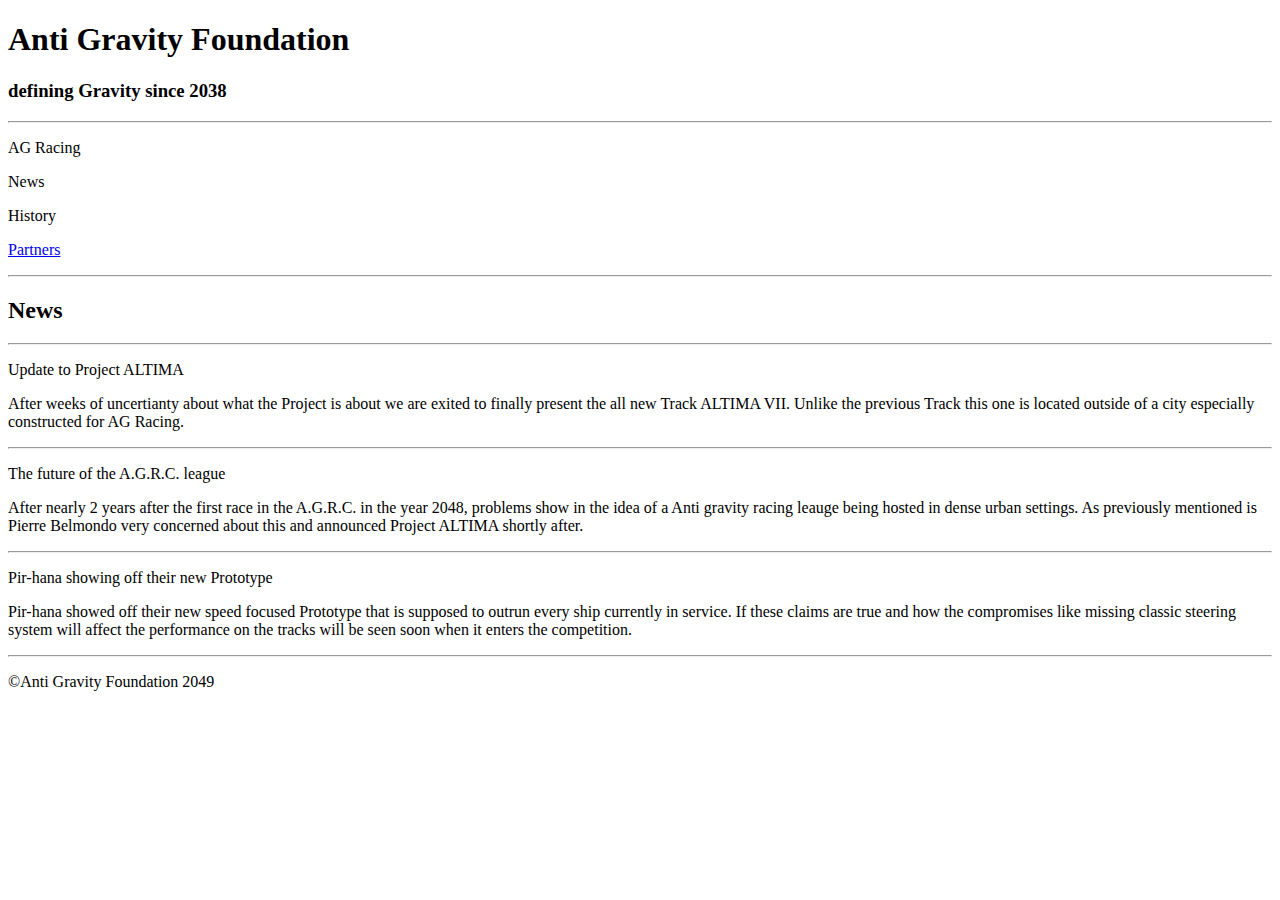
==== index.html @ 7ee4e77b "Add files via upload" ====
<!DOCTYPE html>
<html>
    <head>
        <meta charset="utf-8">
        <meta name="viewport" content="width=device-width, initial-scale=1.0">
        <title>Anti Gravity Foundation [Webdesign demo]</title>
        <link  rel="stylesheet" type="text/css" href="CSS/Style.main.css">
        <!--Site dated to 2049 (end)-->
    </head>
    <body>
        <h1 class="AGF-Logo">Anti Gravity Foundation</h1>
        <h3 class="AGF-Logo">defining Gravity since 2038</h3>
        <!--add custom Graphic based on AGD line design-->
        <hr>
        <p>AG Racing</p><p>News</p><p>History</p><p><a href="Contents/Partners.html">Partners</a></p>
        <hr>
        <!--style into top bar menu-->
        <h2>News</h2>
        <hr>
        <p>Update to Project ALTIMA </p>
        <p>After weeks of uncertianty about what the Project is about we are exited to finally present the all new Track ALTIMA VII. Unlike the previous Track this one is located outside of a city especially constructed for AG Racing.</p>
        <!--add image of Altima from WO omega-->
        <hr>
        <p>The future of the A.G.R.C. league</p>
        <p>After nearly 2 years after the first race in the A.G.R.C. in the year 2048, problems show in the idea of a Anti gravity racing leauge being hosted in dense urban settings. As previously mentioned is Pierre Belmondo very concerned about this and announced Project ALTIMA shortly after.</p>
        <!--add image of the AGRC logo-->
        <hr>
        <p>Pir-hana showing off their new Prototype</p>
        <p>Pir-hana showed off their new speed focused Prototype that is supposed to outrun every ship currently in service. If these claims are true and how the compromises like missing classic steering system will affect the performance on the tracks will be seen soon when it enters the competition.</p>
        <!--add image of pir-hana prototype-->
        <hr>
    </body>
    <footer>
        <p>&#169;Anti Gravity Foundation 2049</p>
    </footer>
</html>
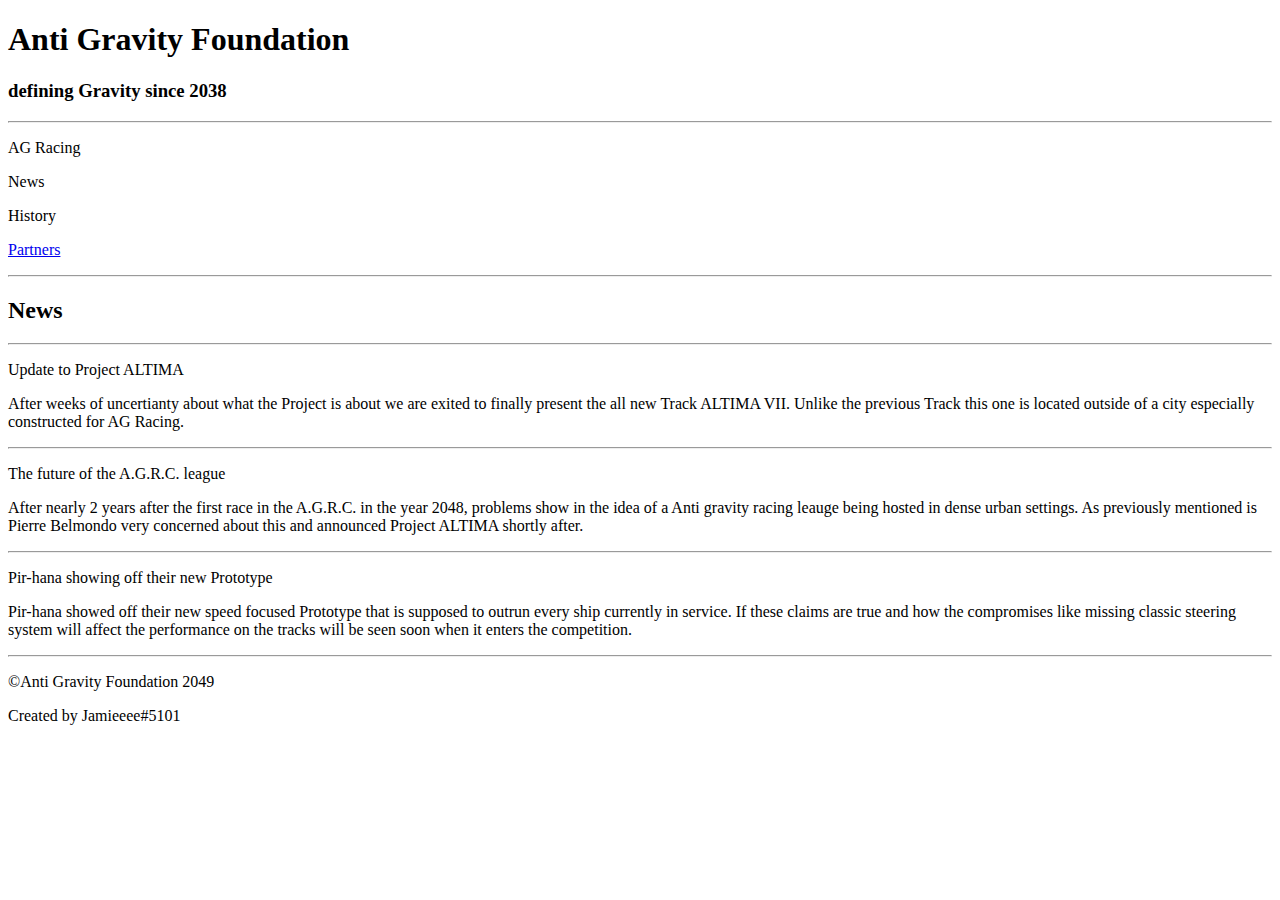
==== commit 02d193df: "Add files via upload" ====
--- a/index.html
+++ b/index.html
@@ -32,5 +32,6 @@
     </body>
     <footer>
         <p>&#169;Anti Gravity Foundation 2049</p>
+        <p>Created by Jamieeee#5101</p>
     </footer>
 </html>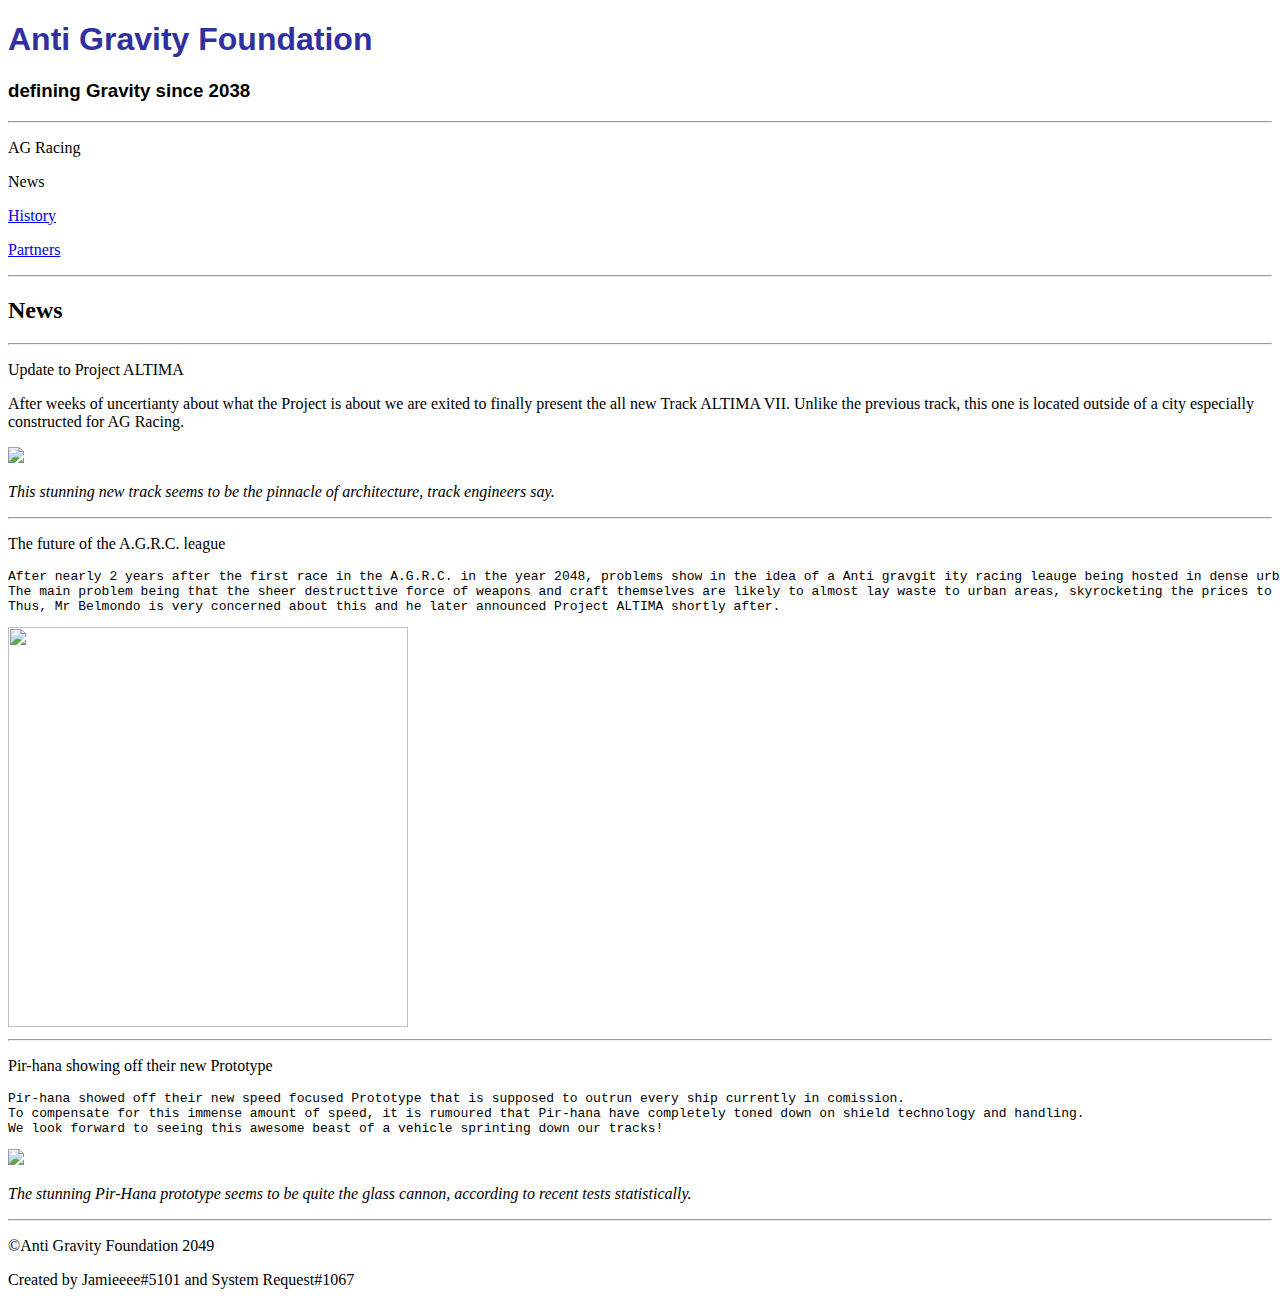
==== commit e9e04bd0: "Updated Index.html, fixed images." ====
--- a/index.html
+++ b/index.html
@@ -12,26 +12,36 @@
         <h3 class="AGF-Logo">defining Gravity since 2038</h3>
         <!--add custom Graphic based on AGD line design-->
         <hr>
-        <p>AG Racing</p><p>News</p><p>History</p><p><a href="Contents/Partners.html">Partners</a></p>
+        <p>AG Racing</p><p>News</p><p><a href="Contents/History.html">History</a></p><p><a href="Contents/Partners.html">Partners</a></p>
         <hr>
         <!--style into top bar menu-->
         <h2>News</h2>
         <hr>
         <p>Update to Project ALTIMA </p>
-        <p>After weeks of uncertianty about what the Project is about we are exited to finally present the all new Track ALTIMA VII. Unlike the previous Track this one is located outside of a city especially constructed for AG Racing.</p>
+        <p>After weeks of uncertianty about what the Project is about we are exited to finally present the all new Track ALTIMA VII.
+Unlike the previous track, this one is located outside of a city especially constructed for AG Racing.</p>
         <!--add image of Altima from WO omega-->
+        <img src="https://static.wikia.nocookie.net/wipeout/images/7/7d/Altima_%283%29.jpg/revision/latest?cb=20120729055632">
+        <p><i> This stunning new track seems to be the pinnacle of architecture, track engineers say.</i></p>
         <hr>
         <p>The future of the A.G.R.C. league</p>
-        <p>After nearly 2 years after the first race in the A.G.R.C. in the year 2048, problems show in the idea of a Anti gravity racing leauge being hosted in dense urban settings. As previously mentioned is Pierre Belmondo very concerned about this and announced Project ALTIMA shortly after.</p>
+        <pre>After nearly 2 years after the first race in the A.G.R.C. in the year 2048, problems show in the idea of a Anti gravgit ity racing leauge being hosted in dense urban settings.
+The main problem being that the sheer destructtive force of weapons and craft themselves are likely to almost lay waste to urban areas, skyrocketing the prices to repair them.
+Thus, Mr Belmondo is very concerned about this and he later announced Project ALTIMA shortly after.</pre>
         <!--add image of the AGRC logo-->
+        <img src="https://static.wikia.nocookie.net/wipeout/images/e/e4/AGRC.png/revision/latest?cb=20120401051110" width = "400" height = "400">
         <hr>
         <p>Pir-hana showing off their new Prototype</p>
-        <p>Pir-hana showed off their new speed focused Prototype that is supposed to outrun every ship currently in service. If these claims are true and how the compromises like missing classic steering system will affect the performance on the tracks will be seen soon when it enters the competition.</p>
-        <!--add image of pir-hana prototype-->
+        <pre>Pir-hana showed off their new speed focused Prototype that is supposed to outrun every ship currently in comission.
+To compensate for this immense amount of speed, it is rumoured that Pir-hana have completely toned down on shield technology and handling. 
+We look forward to seeing this awesome beast of a vehicle sprinting down our tracks!</pre>
+        <!--add image of pir-hana prototype-->  
+        <img src = "https://static.wikia.nocookie.net/wipeout/images/c/ce/Pirhana_Prototype.jpg/revision/latest?cb=20120714125951">
+        <p> <i>The stunning Pir-Hana prototype seems to be quite the glass cannon, according to recent tests statistically. </i></p>
         <hr>
     </body>
     <footer>
         <p>&#169;Anti Gravity Foundation 2049</p>
-        <p>Created by Jamieeee#5101</p>
+        <p>Created by Jamieeee#5101 and System Request#1067</p>
     </footer>
-</html>+</html>
--- a/CSS/Style.main.css
+++ b/CSS/Style.main.css
@@ -0,0 +1,25 @@
+
+
+.AGF-Logo{
+    font-family: Impact, Haettenschweiler, 'Arial Narrow Bold', sans-serif;
+}
+
+h1.AGF-Logo{
+    color: rgb(48, 48, 160);
+}
+
+h3.AGF-Logo{
+    color: rgb(0, 0, 0);
+}
+
+.WIP {
+    background-color: rgb(100, 100, 100);
+}
+
+p.WIP {
+    color: white;
+}
+
+.AGS-logo {
+    width: 25%;
+}